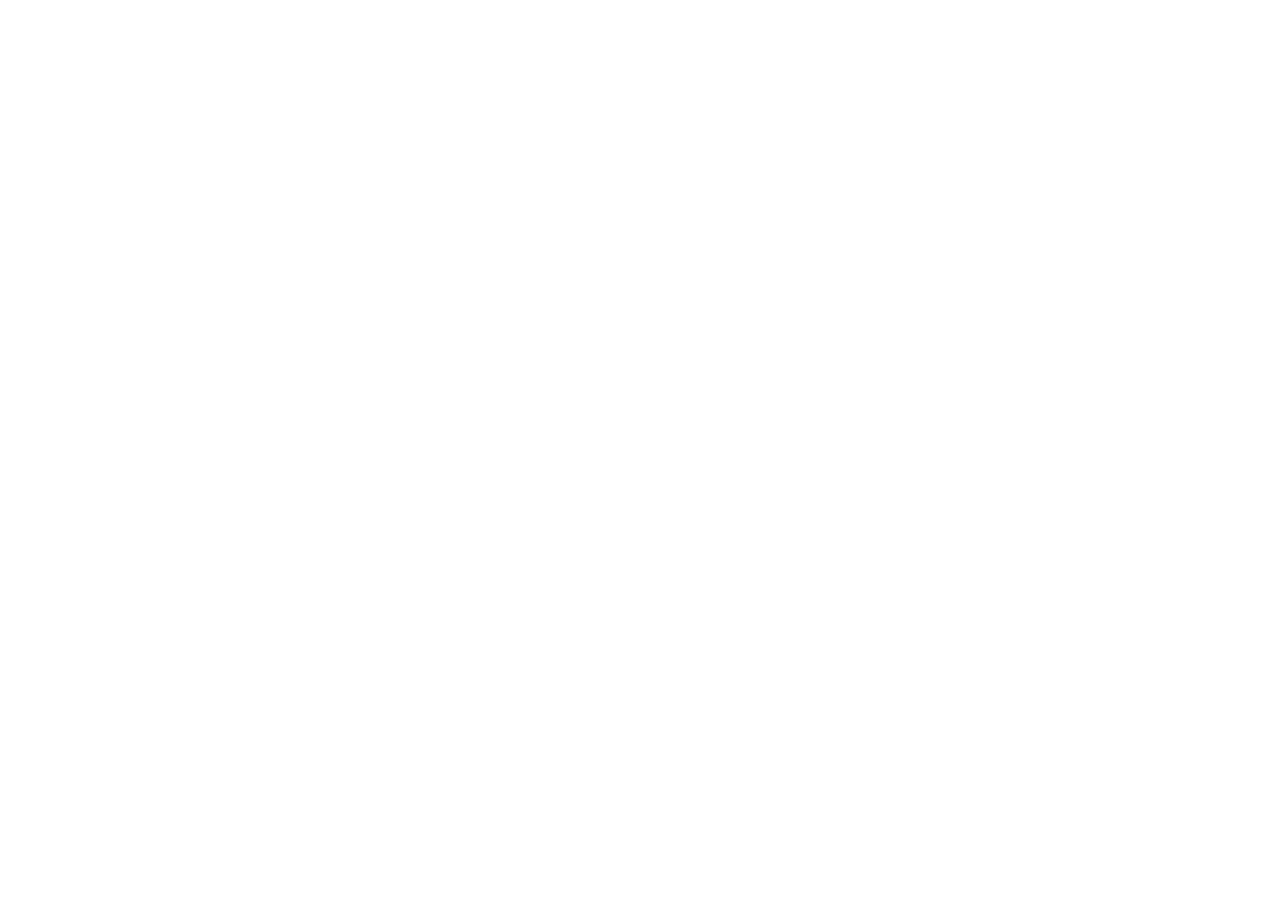
==== src/main/resources/templates/index.html @ de256702 "Connecting backend and frontend for login page" ====
<html lang="en">
<head>
    <meta name="google-signin-scope" content="profile email">
    <meta name="google-signin-client_id" content="424969099056-aa8ifrr6ammujn7qtoog50rbpqe96rnp.apps.googleusercontent.com">
    <script src="https://apis.google.com/js/platform.js" async defer></script>
</head>
<body>
<div class="g-signin2" data-onsuccess="onSignIn" data-theme="dark"></div>
<script>
      function onSignIn(googleUser) {
        // Useful data for your client-side scripts:
        var profile = googleUser.getBasicProfile();
        console.log("ID: " + profile.getId()); // Don't send this directly to your server!
        console.log('Full Name: ' + profile.getName());
        console.log('Given Name: ' + profile.getGivenName());
        console.log('Family Name: ' + profile.getFamilyName());
        console.log("Image URL: " + profile.getImageUrl());
        console.log("Email: " + profile.getEmail());

        // The ID token you need to pass to your backend:
        var id_token = googleUser.getAuthResponse().id_token;
        console.log("ID Token: " + id_token);
      }
    </script>
</body>
</html>
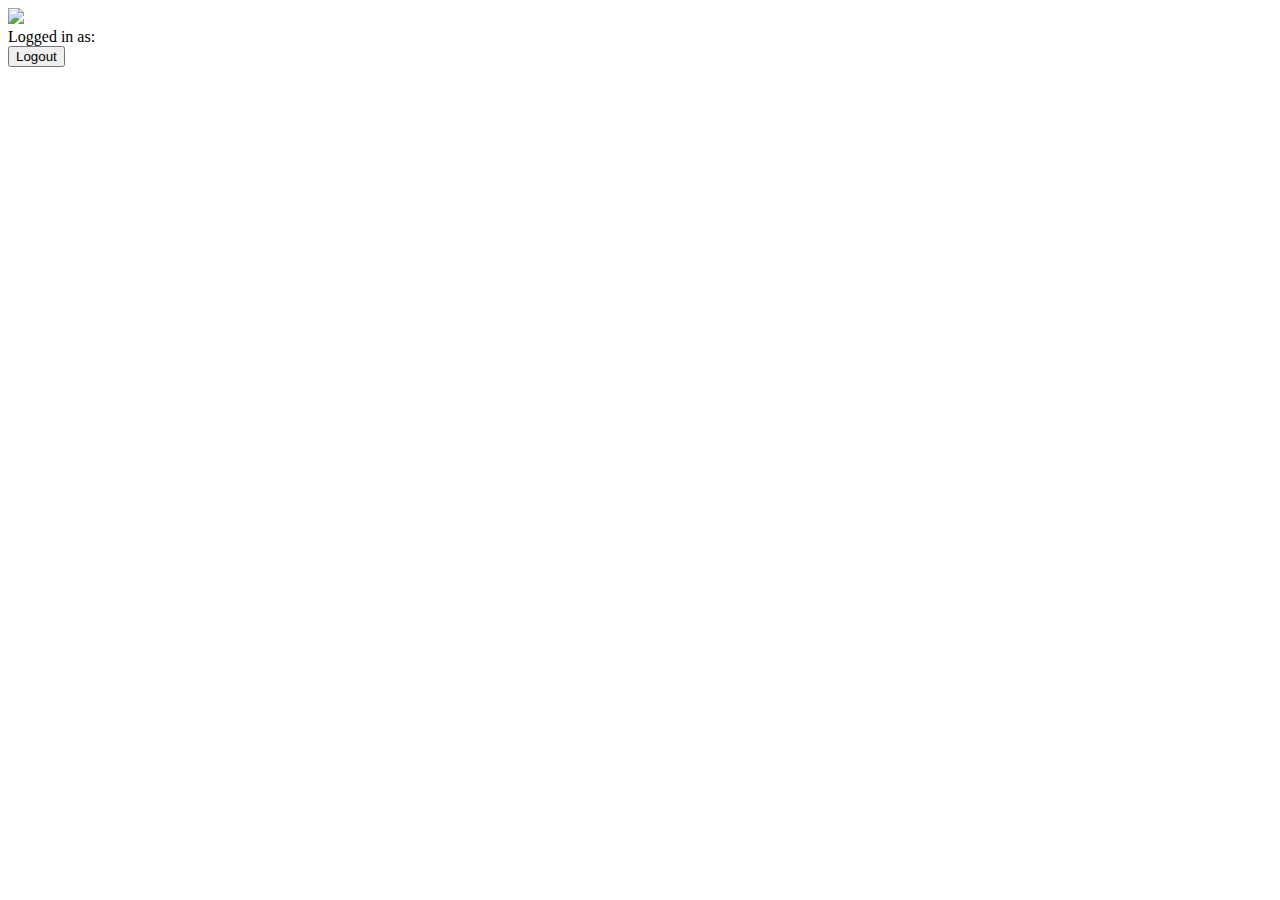
==== commit 88af7249: "Login button fixed" ====
--- a/src/main/resources/templates/index.html
+++ b/src/main/resources/templates/index.html
@@ -1,26 +1,90 @@
+<!doctype html>
 <html lang="en">
 <head>
-    <meta name="google-signin-scope" content="profile email">
-    <meta name="google-signin-client_id" content="424969099056-aa8ifrr6ammujn7qtoog50rbpqe96rnp.apps.googleusercontent.com">
-    <script src="https://apis.google.com/js/platform.js" async defer></script>
+    <meta charset="utf-8" />
+    <meta http-equiv="X-UA-Compatible" content="IE=edge" />
+    <title>Bootcamp Project Summer 2019</title>
+    <meta name="description" content="" />
+    <meta name="viewport" content="width=device-width" />
+    <base href="/" />
+    <link rel="stylesheet" type="text/css"
+          href="/webjars/bootstrap/css/bootstrap.min.css" />
+    <script type="text/javascript" src="/webjars/jquery/jquery.min.js"></script>
+    <script type="text/javascript"
+            src="/webjars/bootstrap/js/bootstrap.min.js"></script>
+    <style>
+.container {
+  position: relative;
+  width: 100%;
+  max-width: 2400px;
+}
+.responsive {
+  width: 100%;
+  height: auto;
+}
+.container img {
+  width: 100%;
+  height: auto;
+}
+.container .btn {
+  position: absolute;
+  top: 50%;
+  left: 75%;
+  transform: translate(-50%, -50%);
+  -ms-transform: translate(-50%, -50%);
+  background: url('https://i.ibb.co/q114Pjz/Log-In-Google-Btn.png') no-repeat;
+  background-position: top left;
+  background-color: white;
+  width: 555px;
+  height: 110px;
+  padding: 12px 24px;
+  border: none;
+  cursor: pointer;
+  border-radius: 5px;
+}
+</style>
 </head>
-<body>
-<div class="g-signin2" data-onsuccess="onSignIn" data-theme="dark"></div>
-<script>
-      function onSignIn(googleUser) {
-        // Useful data for your client-side scripts:
-        var profile = googleUser.getBasicProfile();
-        console.log("ID: " + profile.getId()); // Don't send this directly to your server!
-        console.log('Full Name: ' + profile.getName());
-        console.log('Given Name: ' + profile.getGivenName());
-        console.log('Family Name: ' + profile.getFamilyName());
-        console.log("Image URL: " + profile.getImageUrl());
-        console.log("Email: " + profile.getEmail());
+<body ng-app="app" ng-controller="home as home">
+<!--	<h1>Login</h1>-->
+<div class="container" ng-show="!home.authenticated">
+    <div class="container">
+        <img src="https://i.ibb.co/s3Vnppf/Step-Background-Copy-with-logo.png">
+        <div class="btn" onclick="location.href='/connect/google'" type="button"></div>
+        <!--			<button class="btn"></button>-->
+    </div>
 
-        // The ID token you need to pass to your backend:
-        var id_token = googleUser.getAuthResponse().id_token;
-        console.log("ID Token: " + id_token);
-      }
-    </script>
+    <!--		<div>-->
+    <!--			With Google: <a href="/connect/google">click here</a>-->
+    <!--		</div>-->
+
+</div>
+<div class="container" ng-show="home.authenticated">
+    Logged in as: <span ng-bind="home.user"></span>
+</div>
+<div>
+    <button ng-click="home.logout()" class="btn btn-primary">Logout</button>
+</div>
 </body>
+<script type="text/javascript" src="/webjars/angularjs/angular.min.js"></script>
+<script type="text/javascript">
+	angular.module("app", []).controller("home", function($http) {
+		var self = this;
+		$http.get("/user").success(function(data) {
+			self.user = data.userAuthentication.details.name;
+			self.authenticated = true;
+		}).error(function() {
+			self.user = "N/A";
+			self.authenticated = false;
+		});
+		self.logout = function() {
+			$http.post('/logout', {}).success(function() {
+				self.authenticated = false;
+				$location.path("/");
+			}).error(function(data) {
+				console.log("Logout failed")
+				self.authenticated = false;
+			});
+		};
+	});
+</script>
 </html>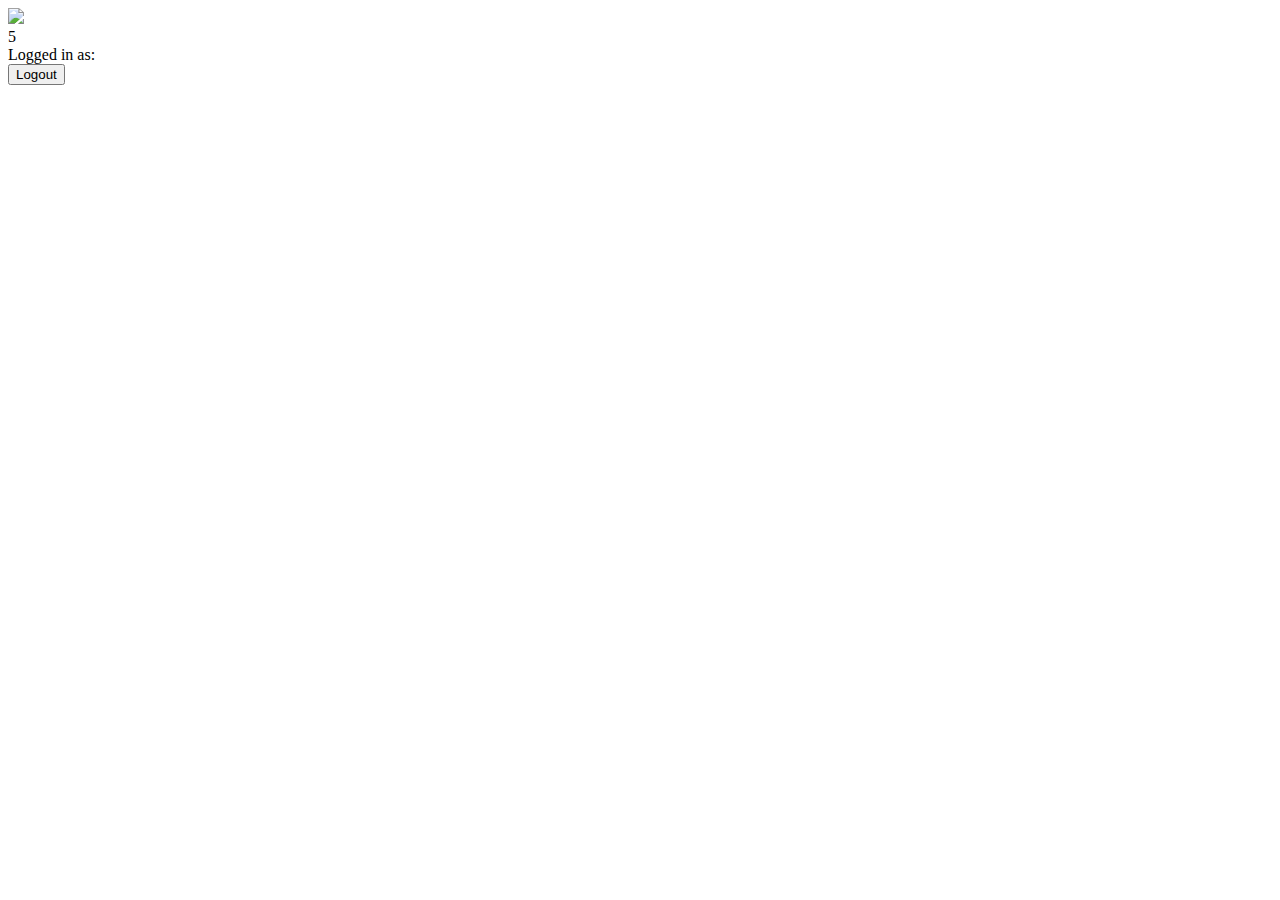
==== commit b1550c36: "Small changes to index.html" ====
--- a/src/main/resources/templates/index.html
+++ b/src/main/resources/templates/index.html
@@ -5,7 +5,7 @@
     <meta http-equiv="X-UA-Compatible" content="IE=edge" />
     <title>Bootcamp Project Summer 2019</title>
     <meta name="description" content="" />
-    <meta name="viewport" content="width=device-width" />
+    <meta name="viewport" content="width=device-width, initial-scale=1" />
     <base href="/" />
     <link rel="stylesheet" type="text/css"
           href="/webjars/bootstrap/css/bootstrap.min.css" />
@@ -35,12 +35,15 @@
   background: url('https://i.ibb.co/q114Pjz/Log-In-Google-Btn.png') no-repeat;
   background-position: top left;
   background-color: white;
-  width: 555px;
-  height: 110px;
+  width: 500px;
+  height: 90px;
   padding: 12px 24px;
-  border: none;
   cursor: pointer;
-  border-radius: 5px;
+  border-radius: 24px;
+}
+
+.btn:hover {
+box-shadow: 0 24px 32px 0 rgba(0,0,0,0.24), 0 34px 100px 0 rgba(0,0,0,0.19);
 }
 </style>
 </head>
@@ -48,7 +51,7 @@
 <!--	<h1>Login</h1>-->
 <div class="container" ng-show="!home.authenticated">
     <div class="container">
-        <img src="https://i.ibb.co/s3Vnppf/Step-Background-Copy-with-logo.png">
+        <img src="https://i.ibb.co/SKJJP8r/Background-Logo-on-Top.png">
         <div class="btn" onclick="location.href='/connect/google'" type="button"></div>
         <!--			<button class="btn"></button>-->
     </div>
@@ -57,7 +60,7 @@
     <!--			With Google: <a href="/connect/google">click here</a>-->
     <!--		</div>-->
 
-</div>
+</div>5
 <div class="container" ng-show="home.authenticated">
     Logged in as: <span ng-bind="home.user"></span>
 </div>
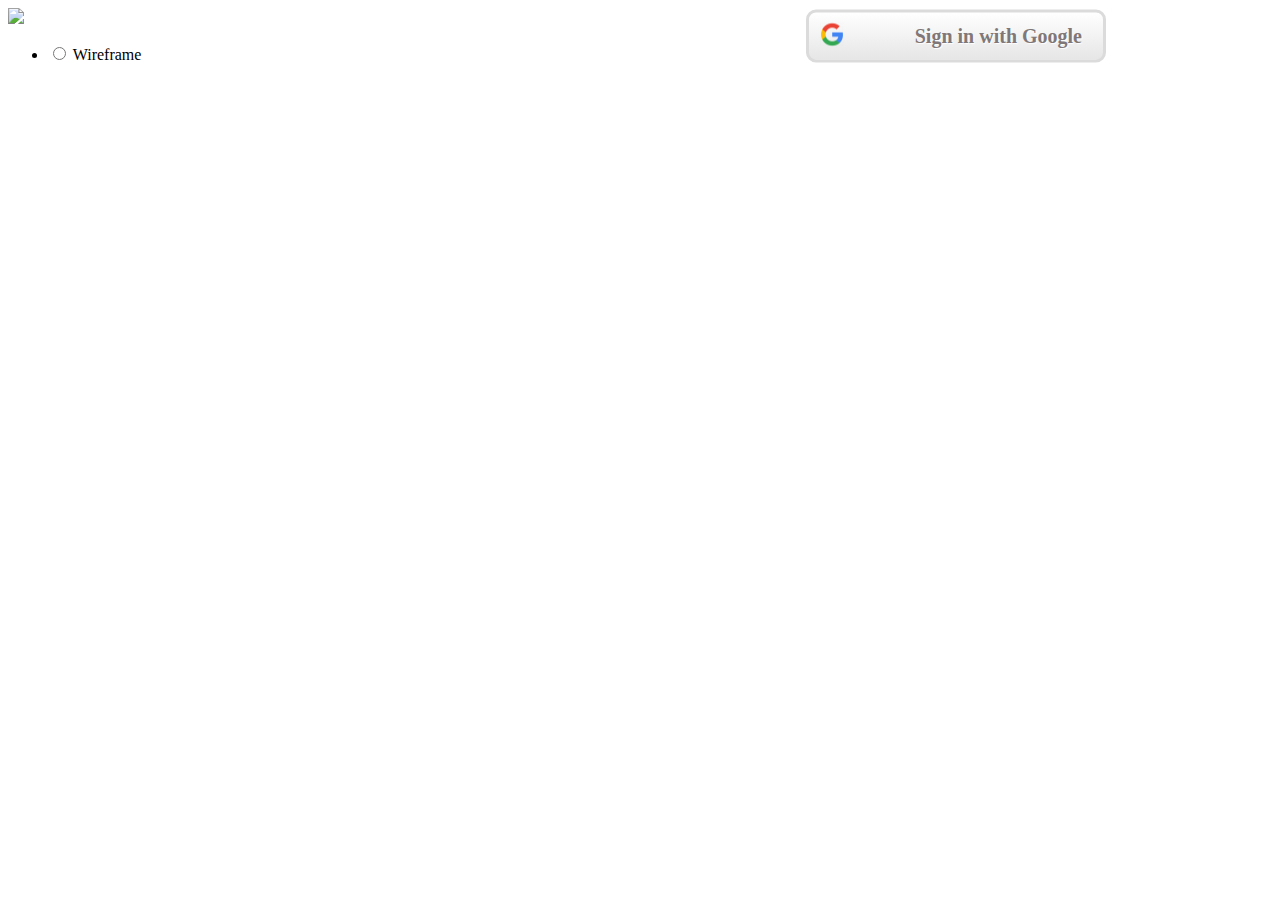
==== commit f4dbf5d3: "File added" ====
--- a/src/main/resources/templates/index.html
+++ b/src/main/resources/templates/index.html
@@ -1,12 +1,15 @@
 <!doctype html>
-<html lang="en">
+<html xmlns:th="http://wwww.thymeleaf.org">
+
 <head>
     <meta charset="utf-8" />
     <meta http-equiv="X-UA-Compatible" content="IE=edge" />
-    <title>Bootcamp Project Summer 2019</title>
+    <title>BE(ne)FIT</title>
+    <link rel="shortcut icon" href="https://i.ibb.co/8mY4wFr/favicon-16x16.png">
     <meta name="description" content="" />
     <meta name="viewport" content="width=device-width, initial-scale=1" />
     <base href="/" />
+
     <link rel="stylesheet" type="text/css"
           href="/webjars/bootstrap/css/bootstrap.min.css" />
     <script type="text/javascript" src="/webjars/jquery/jquery.min.js"></script>
@@ -27,67 +30,73 @@
   height: auto;
 }
 .container .btn {
-  position: absolute;
-  top: 50%;
-  left: 75%;
-  transform: translate(-50%, -50%);
-  -ms-transform: translate(-50%, -50%);
-  background: url('https://i.ibb.co/q114Pjz/Log-In-Google-Btn.png') no-repeat;
-  background-position: top left;
-  background-color: white;
-  width: 500px;
-  height: 90px;
-  padding: 12px 24px;
-  cursor: pointer;
-  border-radius: 24px;
+ display: inline-block;
+    text-align: right;
+    vertical-align: middle;
+    padding: 12px 21px;
+    border: 3px solid #dbdbdb;
+    border-radius: 10px;
+    position: absolute;
+    top: 50%;
+    left: 75%;
+    width: 100%;
+   min-width: 10px;
+   max-width: 300px;
+    transform: translate(-50%, -50%);
+    -ms-transform: translate(-50%, -50%);
+    background: #ffffff;
+    background: -webkit-gradient(linear, left top, left bottom, from(#ffffff), to(#e6e6e6));
+    background: -moz-linear-gradient(top, #ffffff, #e6e6e6);
+    background: linear-gradient(to bottom, #ffffff, #e6e6e6);
+    -webkit-box-shadow: #ffffff 0px 0px 9px 0px;
+    -moz-box-shadow: #ffffff 0px 0px 9px 0px;
+    box-shadow: #ffffff 0px 0px 9px 0px;
+    text-shadow: #ffffff 1px 1px 1px;
+    font: normal normal bold 20px verdana;
+    color: #807878;
+    text-decoration: none;
 }
-
-.btn:hover {
-box-shadow: 0 24px 32px 0 rgba(0,0,0,0.24), 0 34px 100px 0 rgba(0,0,0,0.19);
+.btn:hover,
+.btn:focus {
+    background: #ffffff;
+    background: -webkit-gradient(linear, left top, left bottom, from(#ffffff), to(#ffffff));
+    background: -moz-linear-gradient(top, #ffffff, #ffffff);
+    background: linear-gradient(to bottom, #ffffff, #ffffff);
+    color: #807878;
+    text-decoration: none;
+}
+.btn:active {
+    background: #b3b3b3;
+    background: -webkit-gradient(linear, left top, left bottom, from(#b3b3b3), to(#e6e6e6));
+    background: -moz-linear-gradient(top, #b3b3b3, #e6e6e6);
+    background: linear-gradient(to bottom, #b3b3b3, #e6e6e6);
+}
+.btn:before{
+    content:  "\0000a0";
+    display: inline-block;
+    height: 24px;
+    width: 24px;
+    line-height: 24px;
+    margin: 0 4px -6px -4px;
+    position: absolute;
+    top: 22%;
+    left: 5%;
+    background: url("[data-uri]") no-repeat left center transparent;
+    background-size: 100% 100%;
 }
 </style>
 </head>
-<body ng-app="app" ng-controller="home as home">
-<!--	<h1>Login</h1>-->
-<div class="container" ng-show="!home.authenticated">
-    <div class="container">
-        <img src="https://i.ibb.co/SKJJP8r/Background-Logo-on-Top.png">
-        <div class="btn" onclick="location.href='/connect/google'" type="button"></div>
-        <!--			<button class="btn"></button>-->
-    </div>
+<body>
+<div class="container">
+    <img src="https://i.ibb.co/SKJJP8r/Background-Logo-on-Top.png">
+    <button class="btn">Sign in with Google</button>
 
-    <!--		<div>-->
-    <!--			With Google: <a href="/connect/google">click here</a>-->
-    <!--		</div>-->
-
-</div>5
-<div class="container" ng-show="home.authenticated">
-    Logged in as: <span ng-bind="home.user"></span>
-</div>
-<div>
-    <button ng-click="home.logout()" class="btn btn-primary">Logout</button>
+    <ul>
+        <li th:each="ty : ${allTypes}">
+            <input type="radio" th:field="*{type}" th:value="${ty}" />
+            <label th:for="${#ids.prev('type')}" th:text="#{${'seedstarter.type.' + ty}}">Wireframe</label>
+        </li>
+    </ul>
 </div>
 </body>
-<script type="text/javascript" src="/webjars/angularjs/angular.min.js"></script>
-<script type="text/javascript">
-	angular.module("app", []).controller("home", function($http) {
-		var self = this;
-		$http.get("/user").success(function(data) {
-			self.user = data.userAuthentication.details.name;
-			self.authenticated = true;
-		}).error(function() {
-			self.user = "N/A";
-			self.authenticated = false;
-		});
-		self.logout = function() {
-			$http.post('/logout', {}).success(function() {
-				self.authenticated = false;
-				$location.path("/");
-			}).error(function(data) {
-				console.log("Logout failed")
-				self.authenticated = false;
-			});
-		};
-	});
-</script>
 </html>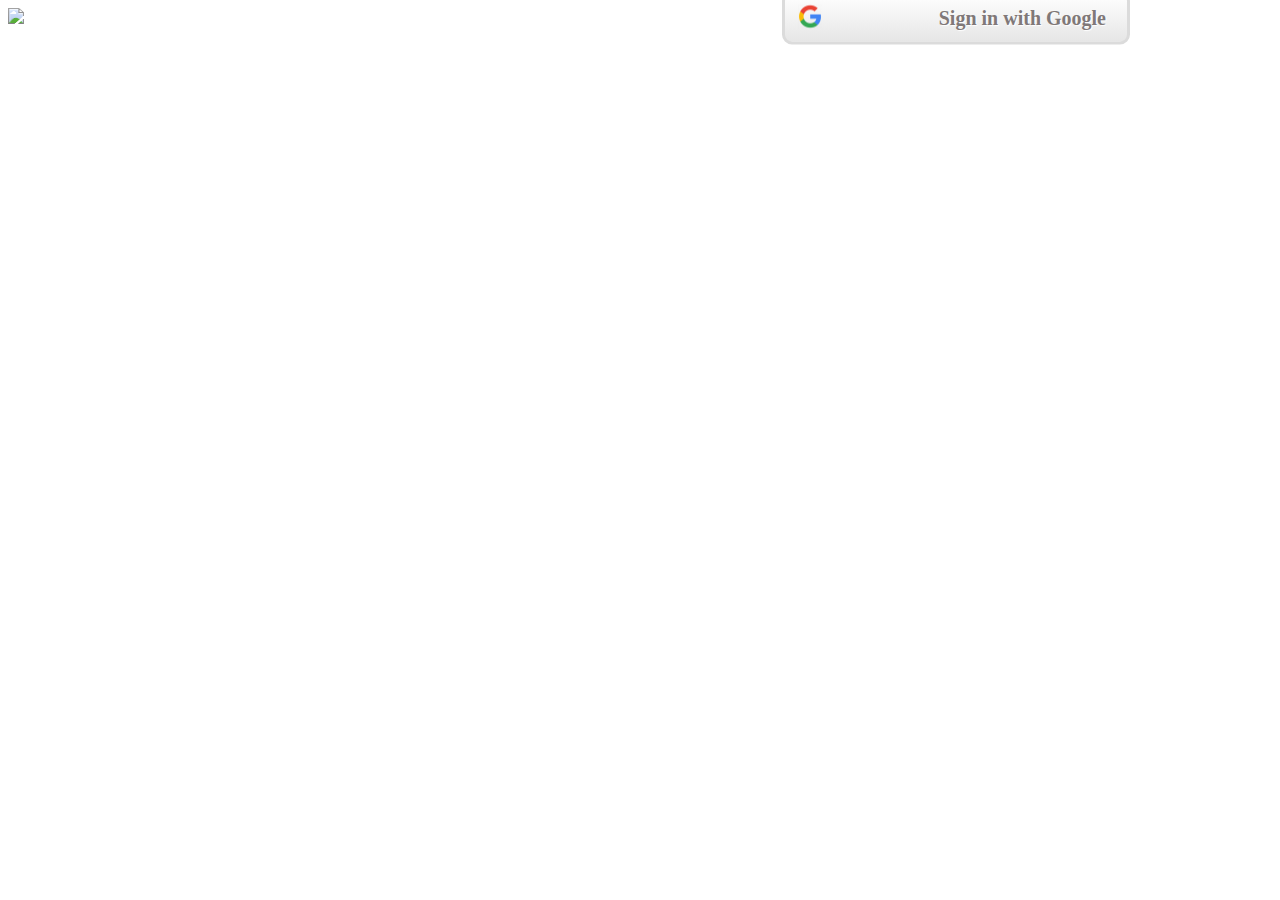
==== commit a0514de9: "Its working :))))))" ====
--- a/src/main/resources/templates/index.html
+++ b/src/main/resources/templates/index.html
@@ -1,6 +1,5 @@
 <!doctype html>
-<html xmlns:th="http://wwww.thymeleaf.org">
-
+<html lang="en">
 <head>
     <meta charset="utf-8" />
     <meta http-equiv="X-UA-Compatible" content="IE=edge" />
@@ -9,7 +8,6 @@
     <meta name="description" content="" />
     <meta name="viewport" content="width=device-width, initial-scale=1" />
     <base href="/" />
-
     <link rel="stylesheet" type="text/css"
           href="/webjars/bootstrap/css/bootstrap.min.css" />
     <script type="text/javascript" src="/webjars/jquery/jquery.min.js"></script>
@@ -88,15 +86,13 @@
 </head>
 <body>
 <div class="container">
+
     <img src="https://i.ibb.co/SKJJP8r/Background-Logo-on-Top.png">
-    <button class="btn">Sign in with Google</button>
+    <a class="btn" href="/getTokens">Sign in with Google</a>
+<!--    <button class="btn">Sign in with Google</button>-->
 
-    <ul>
-        <li th:each="ty : ${allTypes}">
-            <input type="radio" th:field="*{type}" th:value="${ty}" />
-            <label th:for="${#ids.prev('type')}" th:text="#{${'seedstarter.type.' + ty}}">Wireframe</label>
-        </li>
-    </ul>
 </div>
+
+
 </body>
 </html>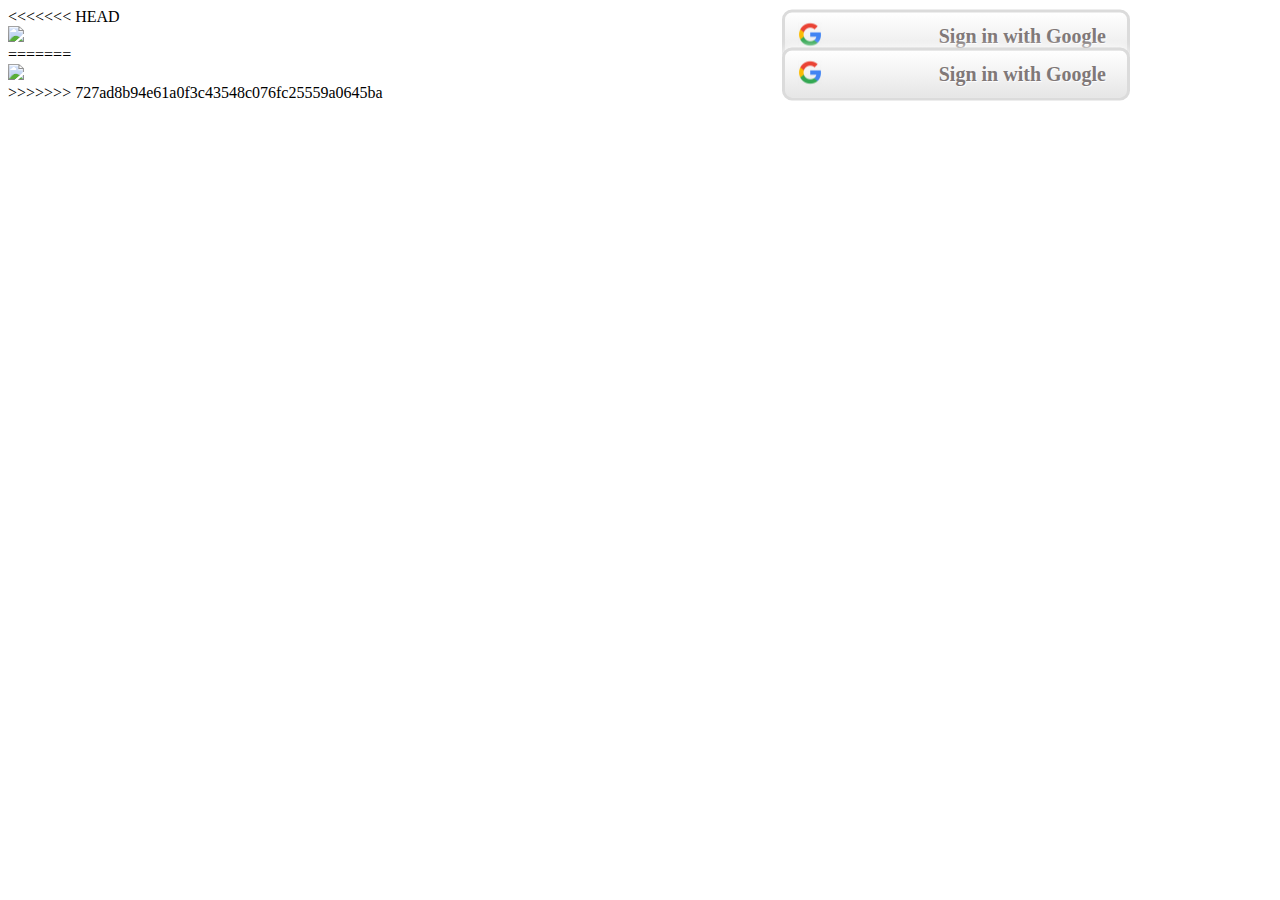
==== commit 1e1edcad: "Final Project submission" ====
--- a/src/main/resources/templates/index.html
+++ b/src/main/resources/templates/index.html
@@ -1,5 +1,6 @@
 <!doctype html>
 <html lang="en">
+<<<<<<< HEAD
 <head>
     <meta charset="utf-8" />
     <meta http-equiv="X-UA-Compatible" content="IE=edge" />
@@ -95,4 +96,27 @@
 
 
 </body>
+=======
+    <head>
+        <meta charset="utf-8" />
+        <meta http-equiv="X-UA-Compatible" content="IE=edge" />
+        <title>BE(ne)FIT</title>
+        <link rel="shortcut icon" href="https://i.ibb.co/8mY4wFr/favicon-16x16.png">
+        <meta name="description" content="" />
+        <meta name="viewport" content="width=device-width, initial-scale=1" />
+        <base href="/" />
+        <link rel="stylesheet" type="text/css"
+              href="/webjars/bootstrap/css/bootstrap.min.css" />
+        <script type="text/javascript" src="/webjars/jquery/jquery.min.js"></script>
+        <script type="text/javascript"
+                src="/webjars/bootstrap/js/bootstrap.min.js"></script>
+        <link rel="stylesheet" type="text/css" href="css/index.css"/>
+    </head>
+    <body>
+        <div class="container">
+            <img src="https://i.ibb.co/SKJJP8r/Background-Logo-on-Top.png">
+            <a class="btn" href="/getTokens">Sign in with Google</a>
+        </div>
+    </body>
+>>>>>>> 727ad8b94e61a0f3c43548c076fc25559a0645ba
 </html>